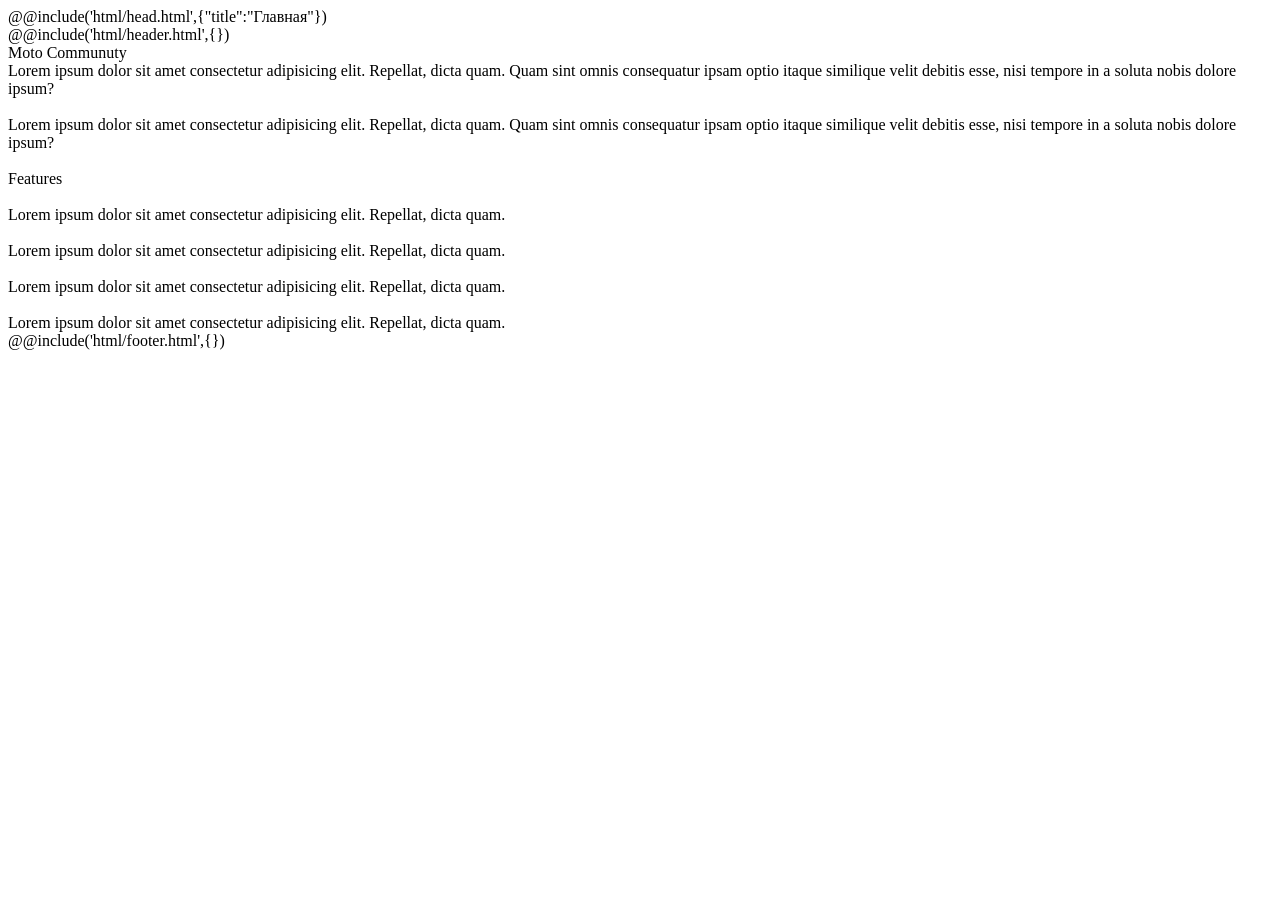
==== src/index.html @ 25a8c8f0 "first commit" ====
<!DOCTYPE html>
<html lang="en">
@@include('html/head.html',{"title":"Главная"})

<body>
	<div class="wrapper">
		@@include('html/header.html',{})
	<main>
		<div class="container mb_nopadding">
			<div class="content">
				<div class="content__title">Moto Communuty</div>
				<div class="content__about">
					<div class="about">
						<div class="about__text">Lorem ipsum dolor sit amet consectetur adipisicing elit. Repellat, dicta quam. Quam sint omnis consequatur ipsam optio itaque similique velit debitis esse, nisi tempore in a soluta nobis dolore ipsum?</div>
						<img class="about__img" src="IMG/motorbike.png" alt="">
					</div>
					<div class="about">	
						<div class="about__text">Lorem ipsum dolor sit amet consectetur adipisicing elit. Repellat, dicta quam. Quam sint omnis consequatur ipsam optio itaque similique velit debitis esse, nisi tempore in a soluta nobis dolore ipsum?</div>
						<img class="about__img" src="IMG/motorbike.png" alt="">
					</div>
				</div>
				<div class="about__separation"></div>
				<div class="content__title">Features</div>
				<div class="features">
					<div class="features__row">
						<div class="features__item">									
							<img class="features__ico" src="IMG/motorbike.png" alt="">
							<div class="about__text">Lorem ipsum dolor sit amet consectetur adipisicing elit. Repellat, dicta quam.</div>
						</div>
						<div class="features__item">									
							<img class="features__ico" src="IMG/motorbike.png" alt="">
							<div class="about__text">Lorem ipsum dolor sit amet consectetur adipisicing elit. Repellat, dicta quam.</div>
						</div>
						<div class="features__item">									
							<img class="features__ico" src="IMG/motorbike.png" alt="">
							<div class="about__text">Lorem ipsum dolor sit amet consectetur adipisicing elit. Repellat, dicta quam.</div>
						</div>
						<div class="features__item">									
							<img class="features__ico" src="IMG/motorbike.png" alt="">
							<div class="about__text">Lorem ipsum dolor sit amet consectetur adipisicing elit. Repellat, dicta quam.</div>
						</div>
					</div>
				</div>
			</div>
		</div>
	</main>
	@@include('html/footer.html',{})
	</div>
	<script src="js/app.min.js"></script>
</body>

</html>
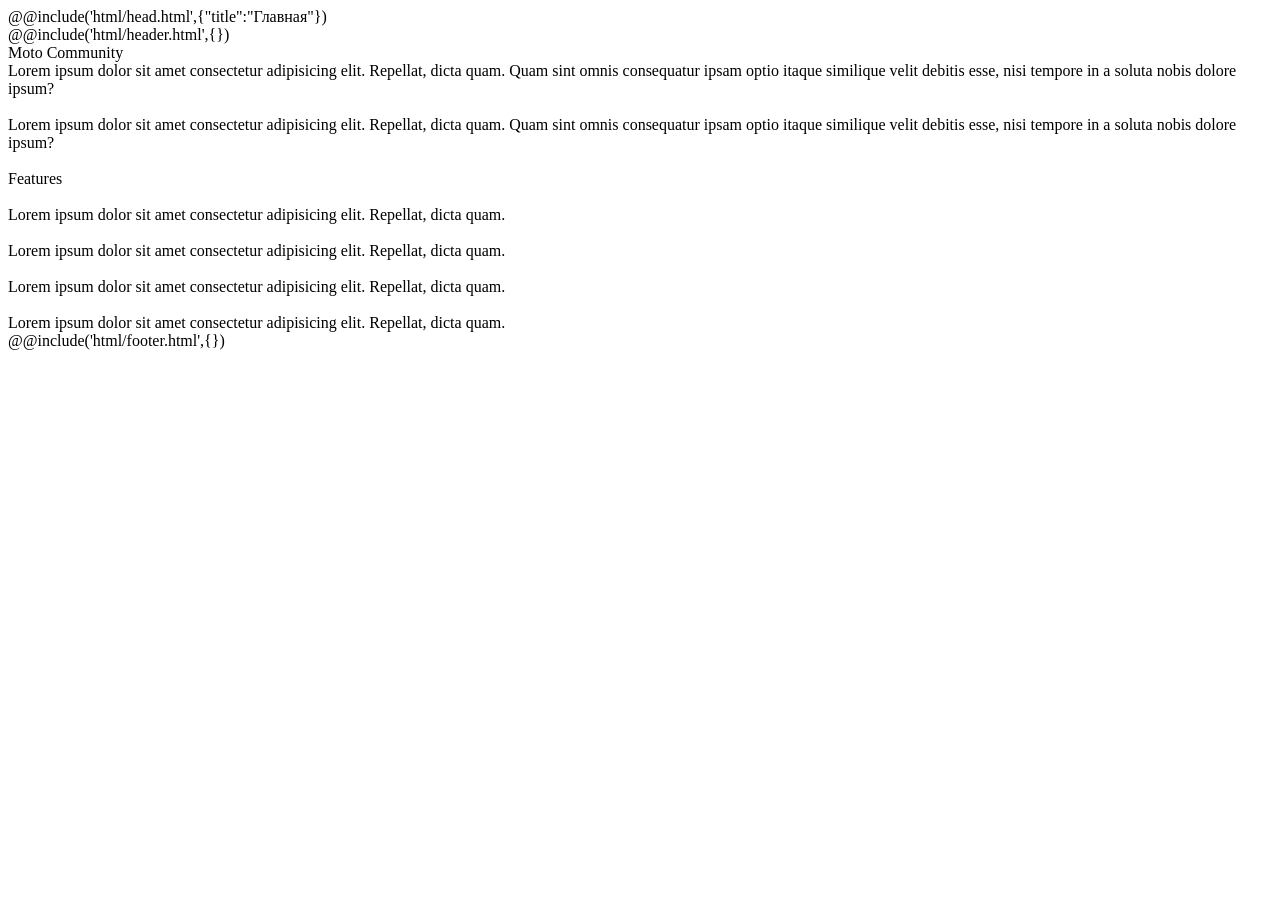
==== commit 2912b691: "Nothing" ====
--- a/src/index.html
+++ b/src/index.html
@@ -8,7 +8,7 @@
 	<main>
 		<div class="container mb_nopadding">
 			<div class="content">
-				<div class="content__title">Moto Communuty</div>
+				<div class="content__title">Moto Community</div>
 				<div class="content__about">
 					<div class="about">
 						<div class="about__text">Lorem ipsum dolor sit amet consectetur adipisicing elit. Repellat, dicta quam. Quam sint omnis consequatur ipsam optio itaque similique velit debitis esse, nisi tempore in a soluta nobis dolore ipsum?</div>
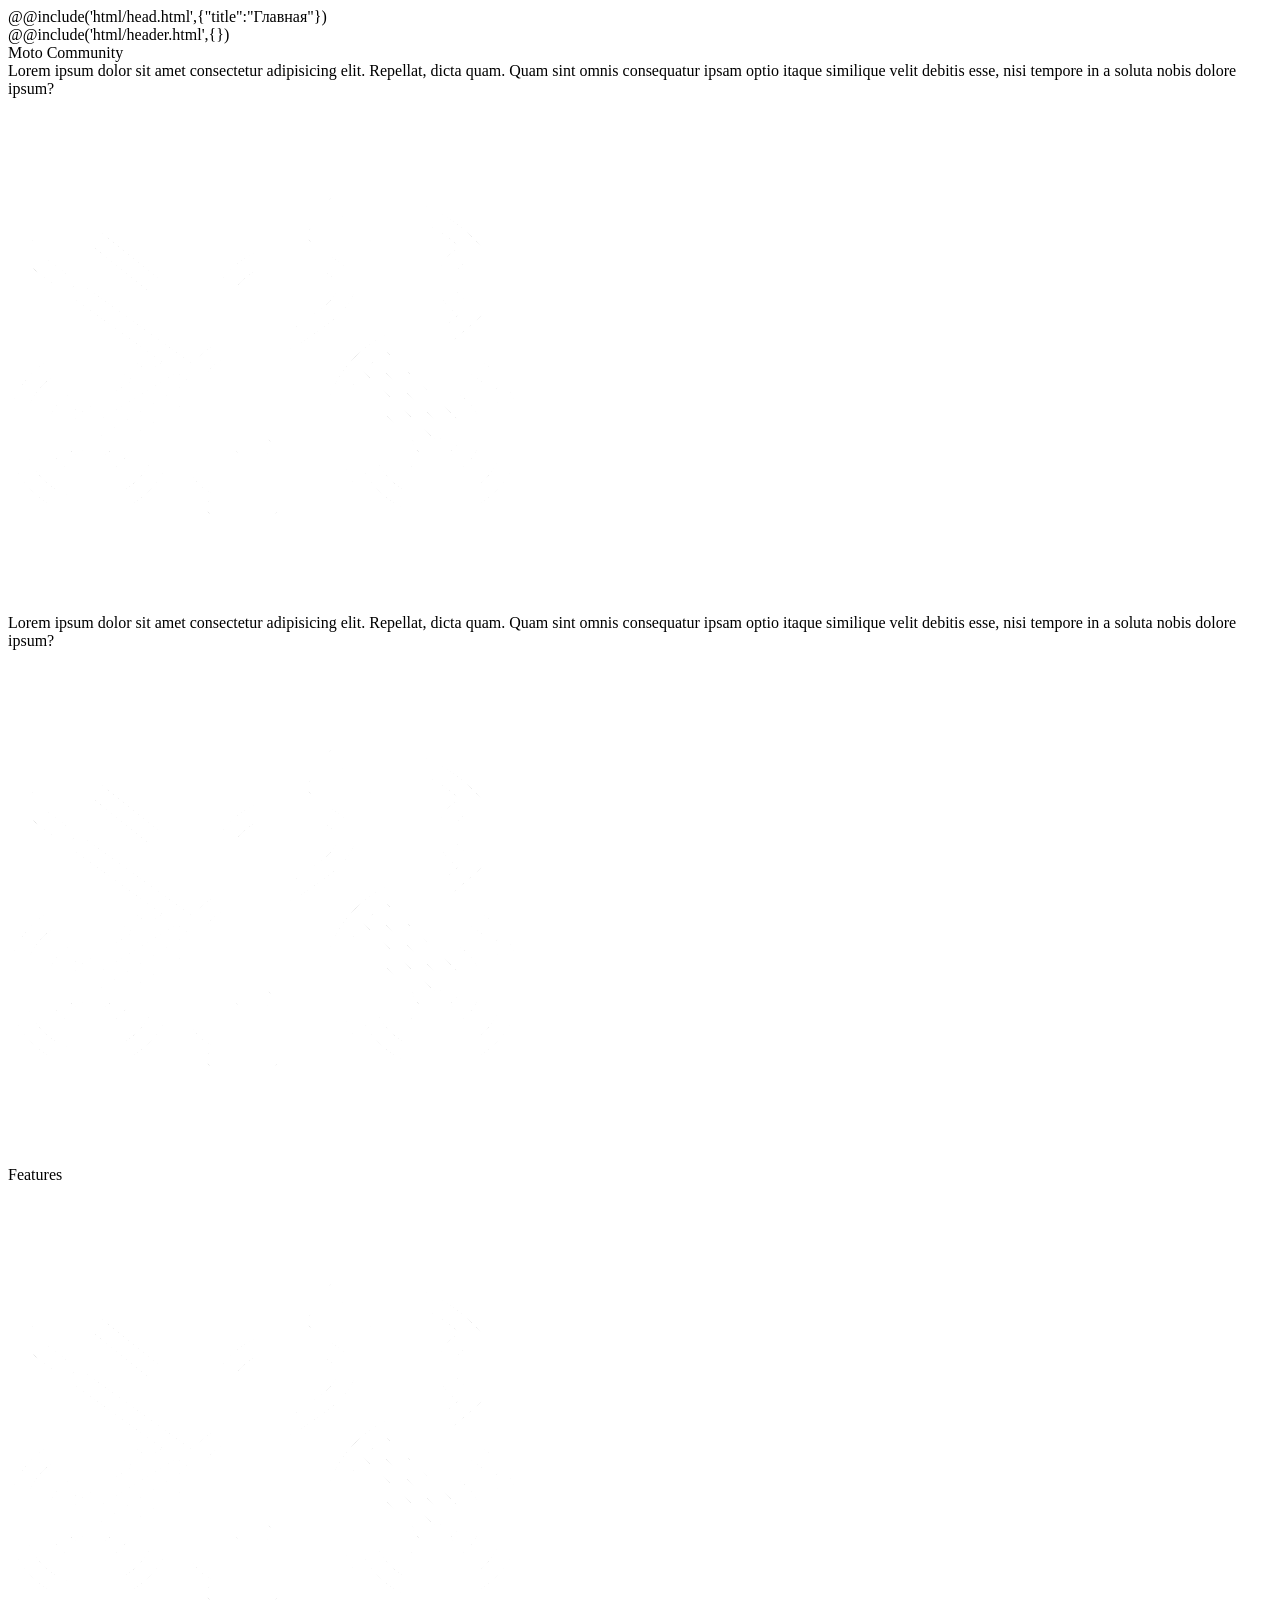
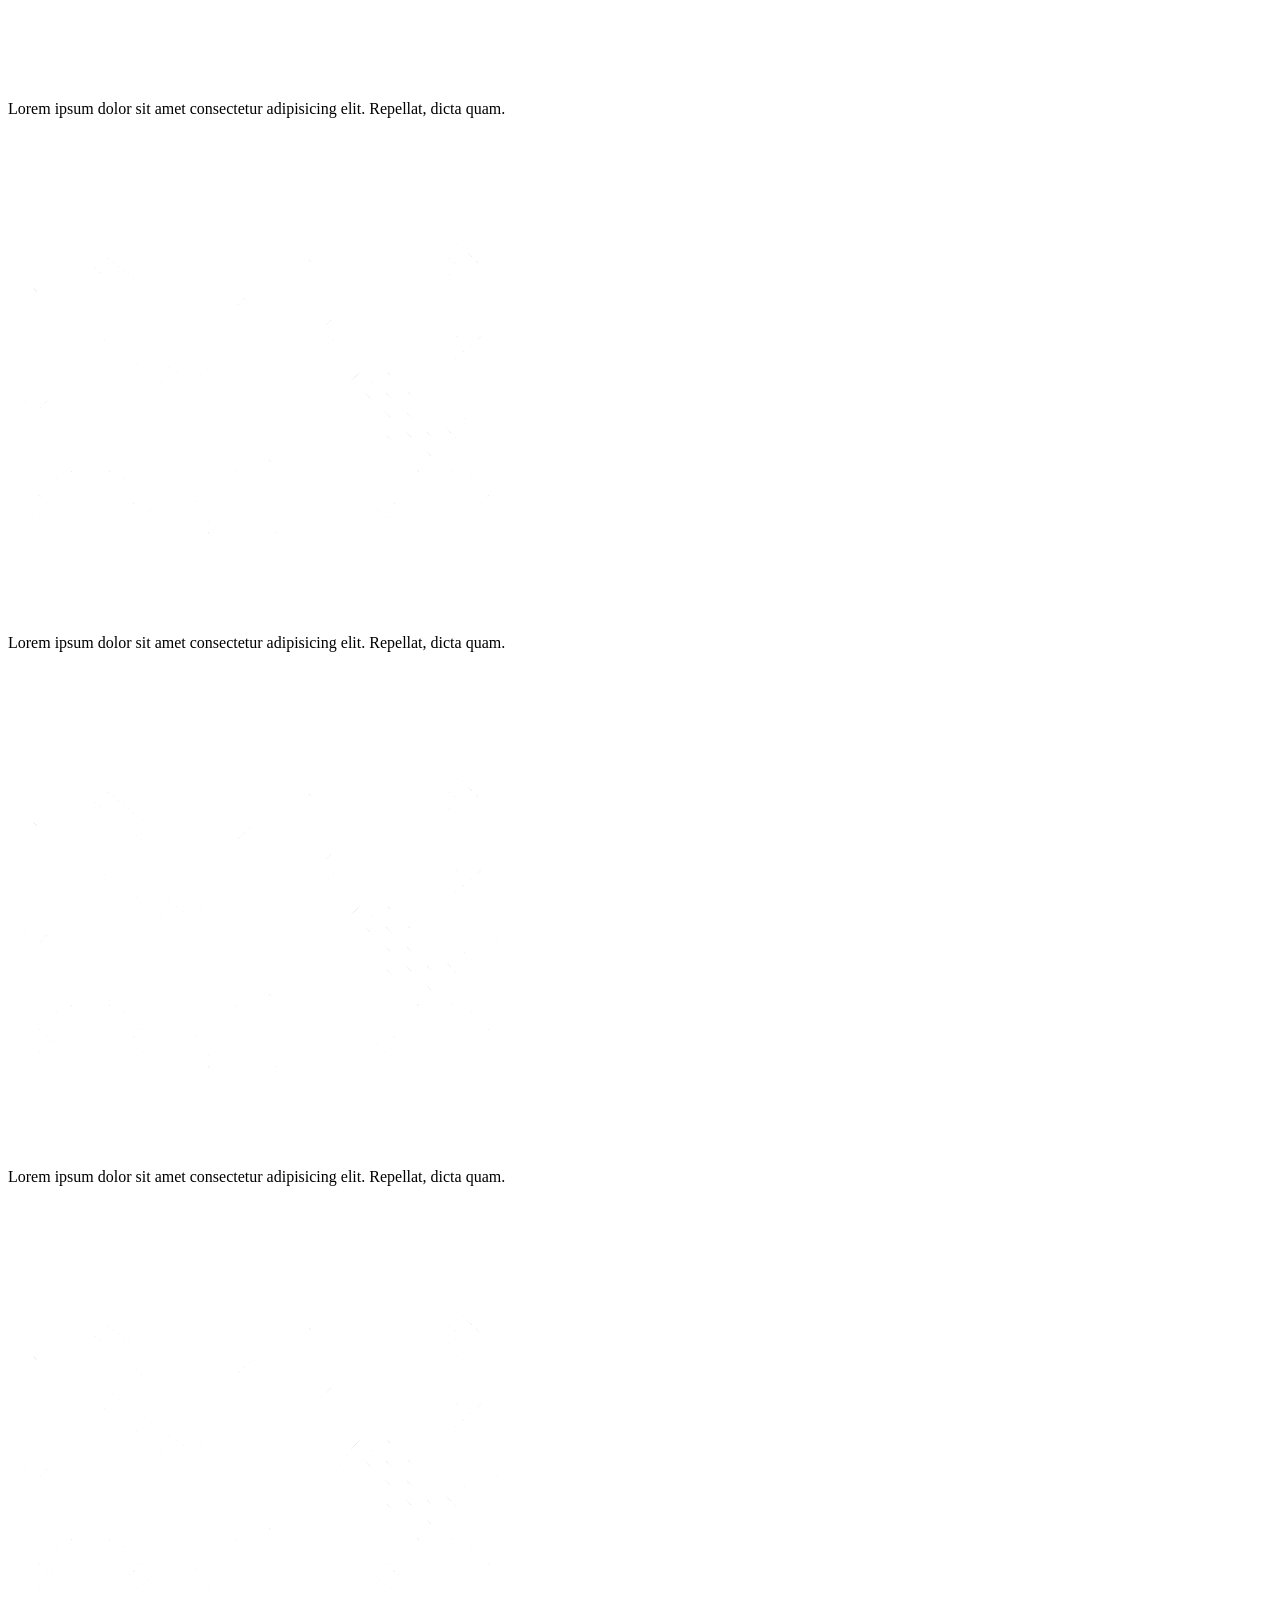
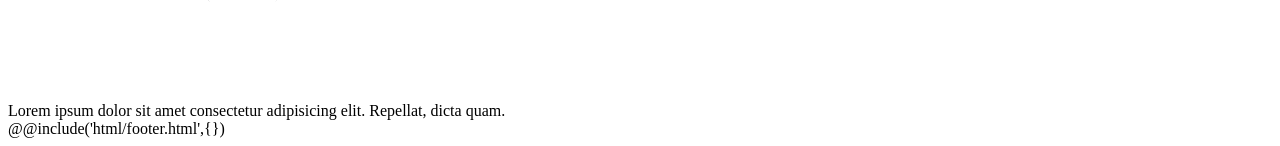
==== commit caa5bdf0: "Fix image" ====
--- a/src/index.html
+++ b/src/index.html
@@ -12,11 +12,11 @@
 				<div class="content__about">
 					<div class="about">
 						<div class="about__text">Lorem ipsum dolor sit amet consectetur adipisicing elit. Repellat, dicta quam. Quam sint omnis consequatur ipsam optio itaque similique velit debitis esse, nisi tempore in a soluta nobis dolore ipsum?</div>
-						<img class="about__img" src="IMG/motorbike.png" alt="">
+						<img class="about__img" src="./img/motorbike.png" alt="">
 					</div>
 					<div class="about">	
 						<div class="about__text">Lorem ipsum dolor sit amet consectetur adipisicing elit. Repellat, dicta quam. Quam sint omnis consequatur ipsam optio itaque similique velit debitis esse, nisi tempore in a soluta nobis dolore ipsum?</div>
-						<img class="about__img" src="IMG/motorbike.png" alt="">
+						<img class="about__img" src="./img/motorbike.png" alt="">
 					</div>
 				</div>
 				<div class="about__separation"></div>
@@ -24,19 +24,19 @@
 				<div class="features">
 					<div class="features__row">
 						<div class="features__item">									
-							<img class="features__ico" src="IMG/motorbike.png" alt="">
+							<img class="features__ico" src="./img/motorbike.png" alt="">
 							<div class="about__text">Lorem ipsum dolor sit amet consectetur adipisicing elit. Repellat, dicta quam.</div>
 						</div>
 						<div class="features__item">									
-							<img class="features__ico" src="IMG/motorbike.png" alt="">
+							<img class="features__ico" src="./img/motorbike.png" alt="">
 							<div class="about__text">Lorem ipsum dolor sit amet consectetur adipisicing elit. Repellat, dicta quam.</div>
 						</div>
 						<div class="features__item">									
-							<img class="features__ico" src="IMG/motorbike.png" alt="">
+							<img class="features__ico" src="./img/motorbike.png" alt="">
 							<div class="about__text">Lorem ipsum dolor sit amet consectetur adipisicing elit. Repellat, dicta quam.</div>
 						</div>
 						<div class="features__item">									
-							<img class="features__ico" src="IMG/motorbike.png" alt="">
+							<img class="features__ico" src="./img/motorbike.png" alt="">
 							<div class="about__text">Lorem ipsum dolor sit amet consectetur adipisicing elit. Repellat, dicta quam.</div>
 						</div>
 					</div>
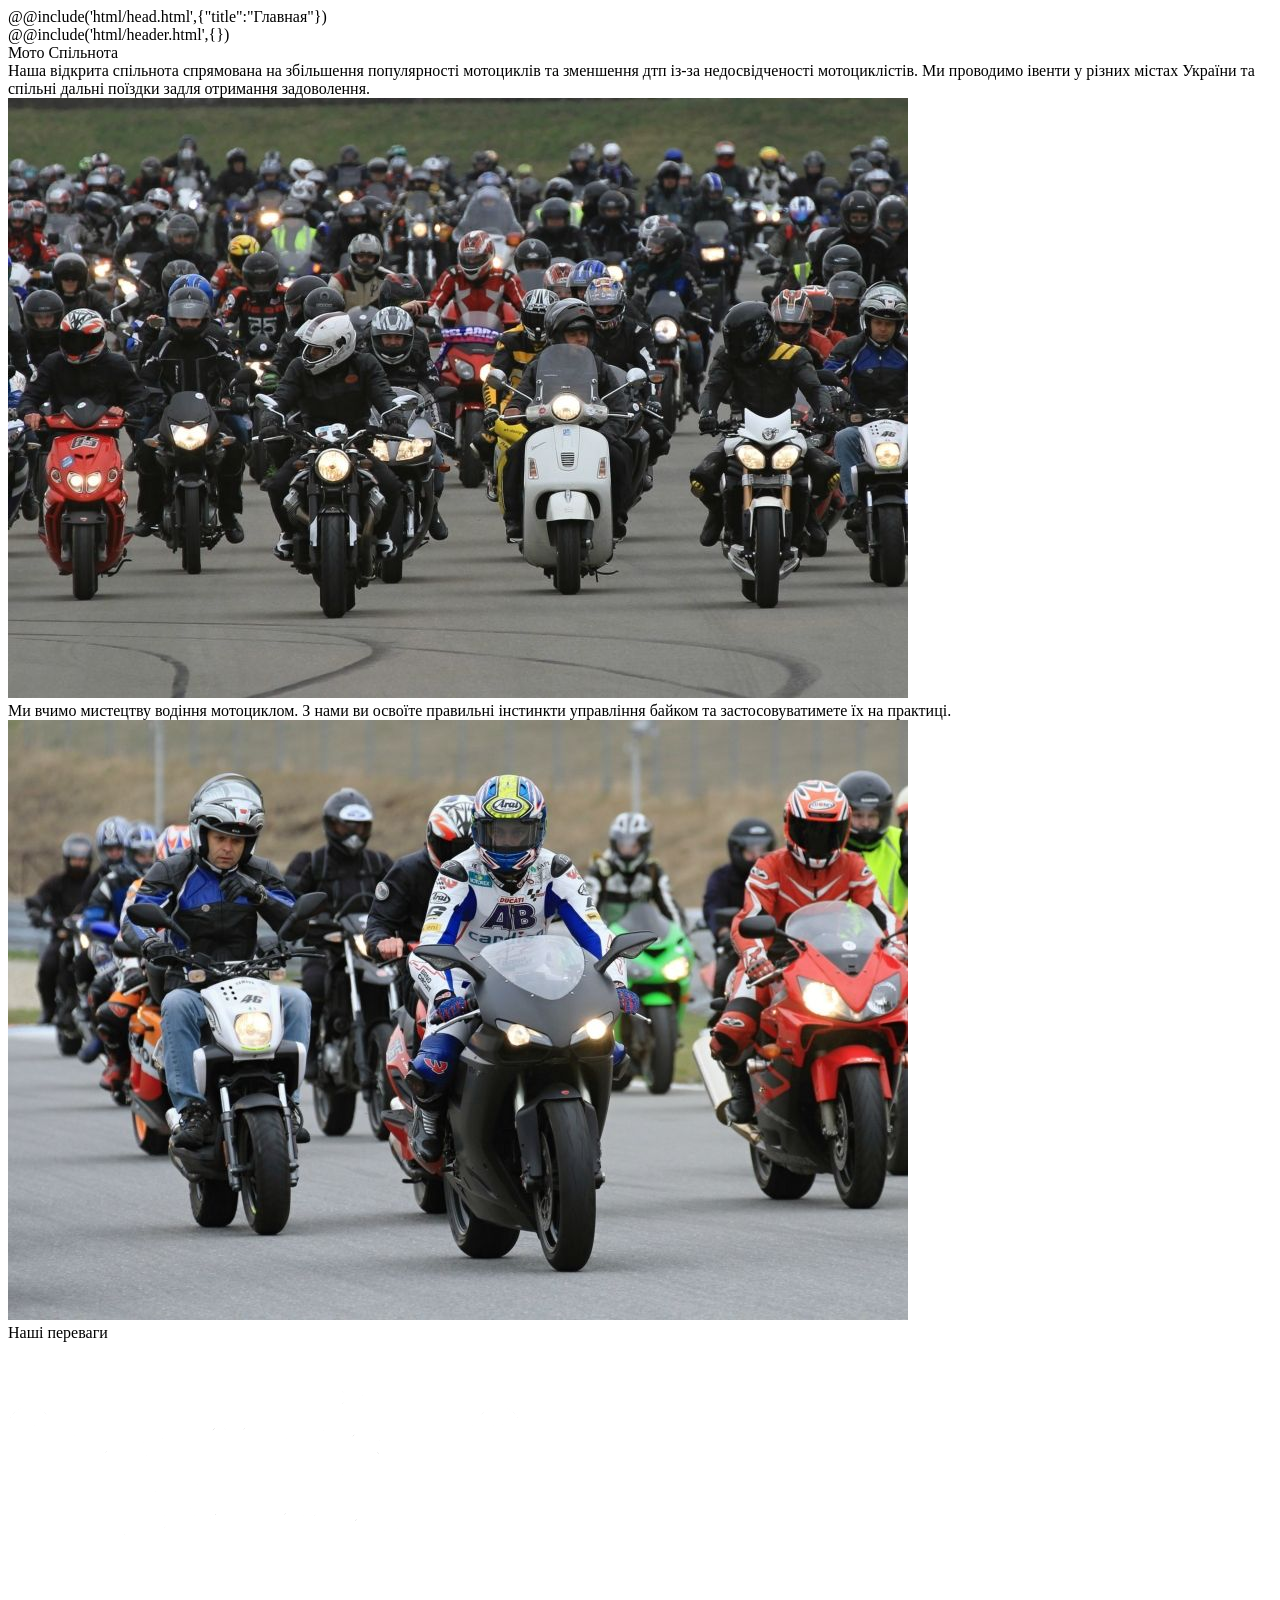
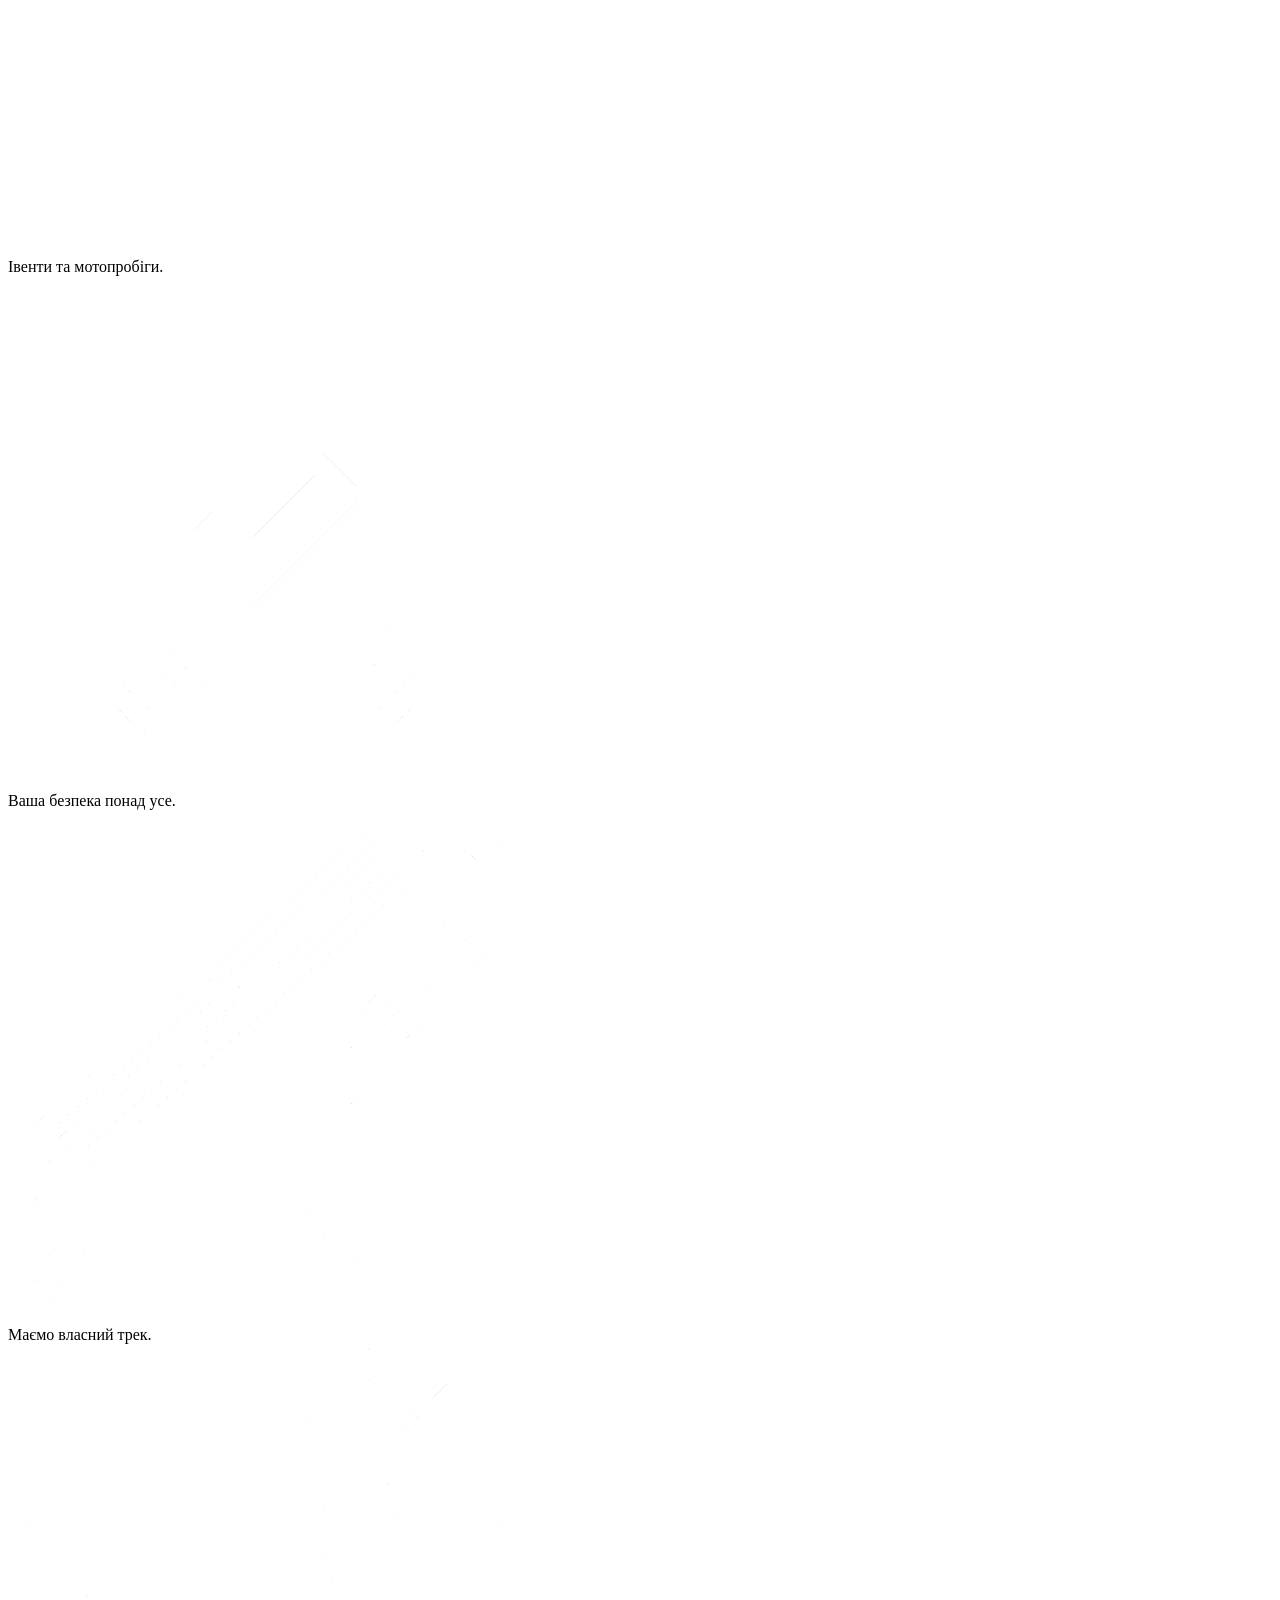
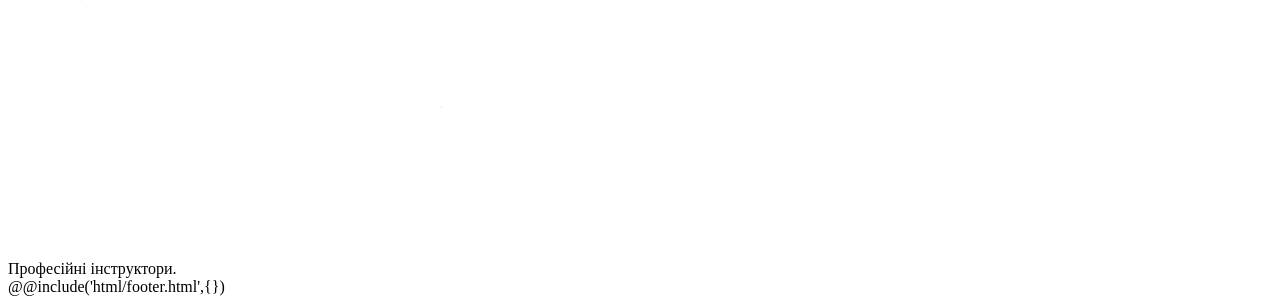
==== commit 6635419e: "Update index, gallery" ====
--- a/src/index.html
+++ b/src/index.html
@@ -8,36 +8,36 @@
 	<main>
 		<div class="container mb_nopadding">
 			<div class="content">
-				<div class="content__title">Moto Community</div>
+				<div class="content__title">Мото Спільнота</div>
 				<div class="content__about">
 					<div class="about">
-						<div class="about__text">Lorem ipsum dolor sit amet consectetur adipisicing elit. Repellat, dicta quam. Quam sint omnis consequatur ipsam optio itaque similique velit debitis esse, nisi tempore in a soluta nobis dolore ipsum?</div>
-						<img class="about__img" src="./img/motorbike.png" alt="">
+						<div class="about__text">Наша відкрита спільнота спрямована на збільшення популярності мотоциклів та зменшення дтп із-за недосвідченості мотоциклістів. Ми проводимо івенти у різних містах України та спільні дальні поїздки задля отримання задоволення.</div>
+						<img class="about__img" src="./img/motoFirstBRNO.jpg" alt="">
 					</div>
 					<div class="about">	
-						<div class="about__text">Lorem ipsum dolor sit amet consectetur adipisicing elit. Repellat, dicta quam. Quam sint omnis consequatur ipsam optio itaque similique velit debitis esse, nisi tempore in a soluta nobis dolore ipsum?</div>
-						<img class="about__img" src="./img/motorbike.png" alt="">
+						<div class="about__text">Ми вчимо мистецтву водіння мотоциклом. З нами ви освоїте правильні інстинкти управління байком та застосовуватимете їх на практиці.</div>
+						<img class="about__img" src="./img/motoSecondBRNO.jpg" alt="">
 					</div>
 				</div>
 				<div class="about__separation"></div>
-				<div class="content__title">Features</div>
+				<div class="content__title">Наші переваги</div>
 				<div class="features">
 					<div class="features__row">
 						<div class="features__item">									
-							<img class="features__ico" src="./img/motorbike.png" alt="">
-							<div class="about__text">Lorem ipsum dolor sit amet consectetur adipisicing elit. Repellat, dicta quam.</div>
+							<img class="features__ico" src="./img/event.png" alt="">
+							<div class="about__text">Івенти та мотопробіги.</div>
 						</div>
 						<div class="features__item">									
-							<img class="features__ico" src="./img/motorbike.png" alt="">
-							<div class="about__text">Lorem ipsum dolor sit amet consectetur adipisicing elit. Repellat, dicta quam.</div>
+							<img class="features__ico" src="./img/safety.png" alt="">
+							<div class="about__text">Ваша безпека понад усе.</div>
 						</div>
 						<div class="features__item">									
-							<img class="features__ico" src="./img/motorbike.png" alt="">
-							<div class="about__text">Lorem ipsum dolor sit amet consectetur adipisicing elit. Repellat, dicta quam.</div>
+							<img class="features__ico" src="./img/track.png" alt="">
+							<div class="about__text">Маємо власний трек.</div>
 						</div>
 						<div class="features__item">									
-							<img class="features__ico" src="./img/motorbike.png" alt="">
-							<div class="about__text">Lorem ipsum dolor sit amet consectetur adipisicing elit. Repellat, dicta quam.</div>
+							<img class="features__ico" src="./img/book.png" alt="">
+							<div class="about__text">Професійні інструктори.</div>
 						</div>
 					</div>
 				</div>
